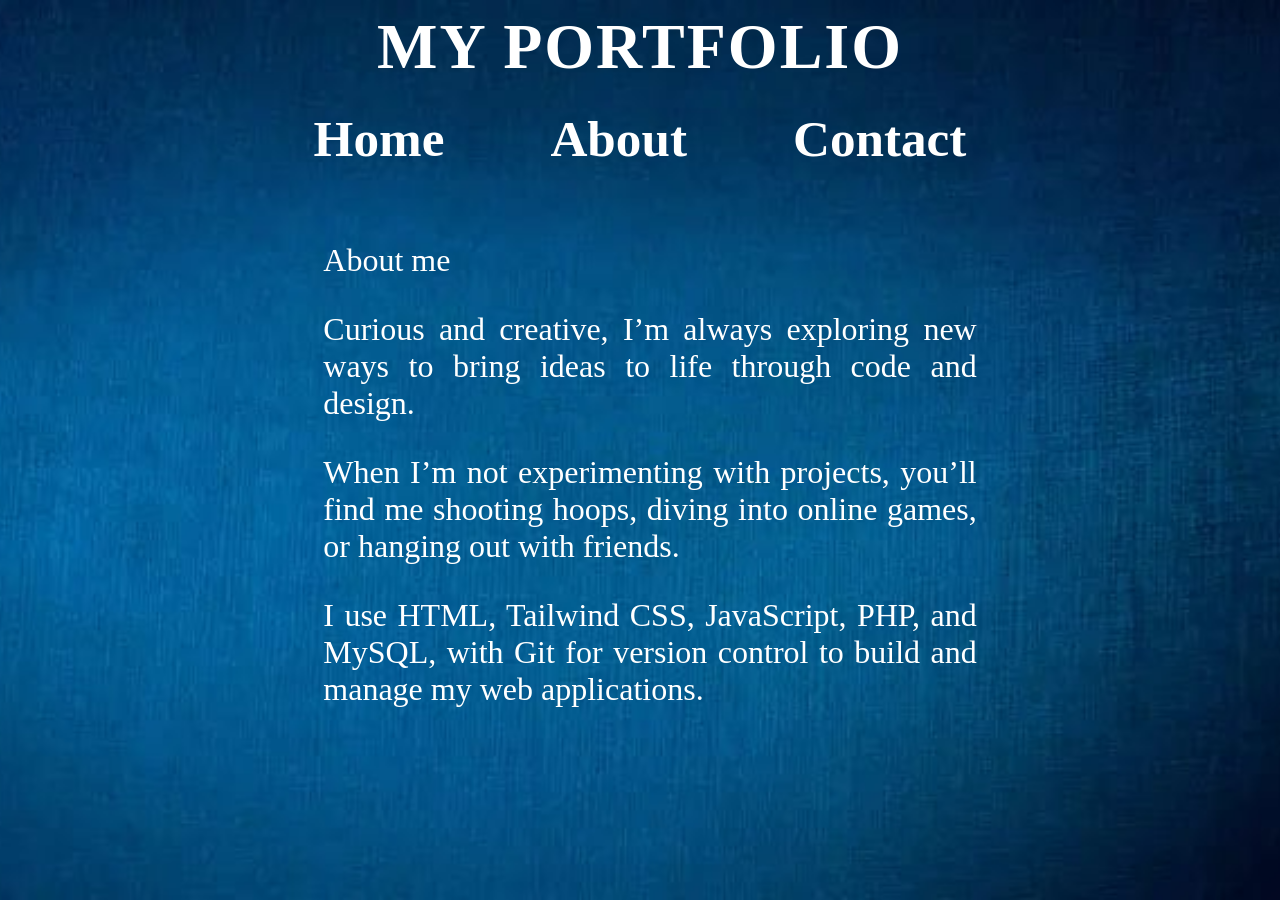
==== about.html @ 0200b766 "Initial commit" ====
<!DOCTYPE html>
<html lang="en">
<head>
  <meta charset="UTF-8" />
  <meta name="viewport" content="width=device-width, initial-scale=1" />
  <title>About Me</title>
  <link rel="stylesheet" href="aboutstyle.css" />
</head>
<body>

  <div class="container">
    <div class="menu-toggle" onclick="toggleMenu()">☰</div>
    <h1>MY PORTFOLIO</h1>

    <nav>
      <ul>
        <li><a href="index.html">Home</a></li>
        <li><a href="about.html">About</a></li>
        <li><a href="contact.html">Contact</a></li>
      </ul>
    </nav>

    <section class="intro">
      <div class="text">
        <p>About me</p>
        <p>Curious and creative, I’m always exploring new ways to bring ideas to life through code and design.</p>
        <p>When I’m not experimenting with projects, you’ll find me shooting hoops, diving into online games, or hanging out with friends.</p>
        <p>I use HTML, Tailwind CSS, JavaScript, PHP, and MySQL, with Git for version control to build and manage my web applications.</p>
      </div>
    </section>
  </div>
<script>
function toggleMenu() {
  const menu = document.querySelector("nav ul");
  menu.classList.toggle("show");
}
</script
</body>
</html>
---- aboutstyle.css ----
body {
    font-family: 'Jacques Francois', serif;
    background-image: url('backg.jpg'); 
    background-size: cover; 
    background-position: center; 
    background-attachment: fixed; 
    background-repeat: no-repeat; 
    height: 100vh; 
    margin: 0;
    padding: 0;
    color: white;
}

h1 {
     margin-bottom: 30px;
}

nav ul {
    list-style: none;
    padding: 0;
}

nav ul li {
    display: inline;
    margin-right: 80px;
    margin-left: 80px;
}

nav ul li a {
    color: white;
    text-decoration: none;
    font-size: 4em;
    padding: 10px 20px; 
    border-radius: 8px; 
    transition: 0.3s;
    display: inline-block;
    transition: transform 0.3s, color 0.3s;
}

nav ul li a:hover {
    color: #fff;
    text-shadow: 
        0 0 5px #ff0000,
        0 0 10px #ff7f00,
        0 0 15px #ffff00,
        0 0 20px #00ff00,
        0 0 25px #0000ff,
        0 0 30px #4b0082,
        0 0 35px #8b00ff;
}

.intro {
  
    display: flex;
    justify-content: center;
    align-items: center;
    padding: 50px 20px; 
    text-align: left; 
    z-index: 1; 
    flex-wrap: wrap; 
}

html, body {
    touch-action: manipulation;
    overflow-y: auto;
    overflow-x: hidden;
}

body {
    user-select: none; 
}

.container {
  display: grid;
  grid-template-columns: repeat(10, 1fr);
  grid-template-rows: repeat(4, auto);
  min-height: 100vh;
}

h1 {
  grid-column: 1 / 11;
  grid-row: 1 / 2;
  text-align: center;
  font-size: 5rem;
  letter-spacing: 2px;
  color: white;
  padding: 0;
}

nav {
  grid-column: 1 / 11;
  grid-row: 2 / 3;
  display: flex;
  justify-content: center;
}

nav ul {
  list-style: none;
  gap: 0;
}

nav li a {
  text-decoration: none;
  color: white;
  font-weight: bold;
  transition: 0.3s;
}

.intro {
  grid-column: 3 / 9;
  grid-row: 3 / 4;
  display: grid;
  align-items: center;
  padding: 40px;
  gap: 10px;
}
  .text p {
    font-size: 2.5vw;
  }

.text {
  grid-column: 2 / 10;
  font-size: 1.2rem;
  text-align: justify;
  font-size: 1em;
}

.empty {
  grid-column: 1 / 11;
  grid-row: 4 / 5;
}

.menu-toggle {
  display: none;
}

body {
    height: auto;
}

.container {
    min-height: auto;
    gap: 5px;
}

h1 {
    margin-top: 10px;
    padding: 0;
}

.intro {
    padding: 10px;
    gap: 5px;
}


.text {
    padding: 5px;
    margin: 0;
}

.empty {
    padding: 0;
    margin: 0;
}

@media (max-width: 1500px) {
  h1 {
    grid-row: 1/2;
    padding-top: 10px;
    margin: 0;
    font-size: 5vw;
    text-align: center;
  }


.nav {
  grid-column: 1/11;
  grid-row: 3/4;
  text-align: center;
}

nav ul {
  display: flex;           
  justify-content: center; 
  gap: 100px;
  padding: 20px;
  margin: 0;
}

nav ul li {
  margin: 0;
  padding: 0;
}

nav ul li a {
  font-size: 4vw;  
  padding: 0 3px;
}

.text {
    grid-column: 5/11;
    grid-row: 2/3;
    padding: 2px;
    max-width: 90%;
    font-size: 1.2vw;
    text-align: justify;
    text-justify: inter-word;
    margin: 0 auto;
}
}

@media (max-width: 1300px) {
  h1 {
    grid-row: 1/2;
    padding-top: 10px;
    margin: 0;
    font-size: 5vw;
    text-align: center;
  }

.nav {
  grid-column: 1/11;
  grid-row: 3/4;
  text-align: center;
}

nav ul {
  display: flex;           
  justify-content: center; 
  gap: 100px;
  padding: 20px;
  margin: 0;
}

nav ul li {
  margin: 0;
  padding: 0;
}

nav ul li a {
  font-size: 4vw;  
  padding: 0 3px;
}

.text {
    grid-column: 5/11;
    grid-row: 2/3;
    padding: 2px;
    max-width: 90%;
    font-size: 1.2vw;
    text-align: justify;
    text-justify: inter-word;
    margin: 0 auto;
}
}

@media (max-width: 1100px) {
  h1 {
    grid-row: 1/2;
    padding-top: 10px;
    margin: 0;
    font-size: 5vw;
    text-align: center;
  }

.nav {
  grid-column: 1/11;
  grid-row: 3/4;
  text-align: center;
}

nav ul {
  display: flex;           
  justify-content: center; 
  gap: 100px;
  padding: 20px;
  margin: 0;
}

nav ul li {
  margin: 0;
  padding: 0;
}

nav ul li a {
  font-size: 4vw;  
  padding: 0 3px;
}

.text {
    grid-column: 5/11;
    grid-row: 2/3;
    padding: 2px;
    max-width: 90%;
    font-size: 1.2vw;
    text-align: justify;
    text-justify: inter-word;
    margin: 0 auto;
}
}

@media (max-width: 900px) {
  h1 {
    grid-row: 1/2;
    padding-top: 10px;
    margin: 0;
    font-size: 5vw;
    text-align: center;
  }
.nav {
  grid-column: 1/11;
  grid-row: 3/4;
  text-align: center;
}

nav ul {
  display: flex;           
  justify-content: center; 
  gap: 100px;
  padding: 20px;
  margin: 0;
}

nav ul li {
  margin: 0;
  padding: 0;
}

nav ul li a {
  font-size: 4vw;  
  padding: 0 3px;
}

.text {
    grid-column: 5/11;
    grid-row: 2/3;
    padding: 2px;
    max-width: 90%;
    font-size: 1.2vw;
    text-align: justify;
    text-justify: inter-word;
    margin: 0 auto;
}
}

@media (max-width: 700px) {
  h1 {
    grid-row: 1/2;
    padding-top: 10px;
    margin: 0;
    font-size: 4vw;
    text-align: center;
  }
.nav {
  grid-column: 1/11;
  grid-row: 3/4;
  text-align: center;
}

nav ul {
  display: flex;           
  justify-content: center; 
  gap: 80px;
  padding: 20px;
  margin: 0;
}

nav ul li {
  margin: 0;
  padding: 0;
}

nav ul li a {
  font-size: 4vw;  
  padding: 0 3px;
}

.text {
    grid-column: 1/11;
    grid-row: 4/5;
    padding: 2px;
    max-width: 90%;
    font-size: 1.5vw;
    text-align: justify;
    text-justify: inter-word;
    margin: 0 auto;
}
}

@media (max-width: 500px) {
    h1 {
        grid-row: 2/2;
        padding-top: 10px;
        margin: 0;
        font-size: 1.5rem;
    }

  .menu-toggle {
    display: block; 
    position: absolute;
    top: 10px;
    right: 10px;
    font-size: 1.5rem;
    color: white;
    cursor: pointer;
    z-index: 1000;
  }
  
    nav ul li a {
        display: none;
    }
    .text {
        grid-column: 1/11;
        grid-row: 2/3;
        padding: 2px;
        font-size: 0.4rem;
    }
    nav ul.show li a {
    display: block !important; 
    font-size: 1.5rem;          
    margin: 30px 0;             
    text-align: center;
}
}

@media (max-width: 300px) {
    h1 {
        grid-row: 2/2;
        padding-top: 10px;
        margin: 0;
        font-size: 1.5rem;
    }

  .menu-toggle {
        display: block; 
        position: absolute;
        top: 10px;
        right: 10px;
        font-size: 1.5rem;
        color: white;
        cursor: pointer;
        z-index: 1000;
    }
  
    nav ul li a {
        display: none;
        padding-top: 20px;
        padding-inline: 0px;
    }
   
    
    .text {
        grid-column: 1/11;
        grid-row: 2/3;
        padding: 2px;
        font-size: 50rem;

    }
    nav ul.show li a {
    display: block !important; 
    font-size: 7vw; 
    margin: 2px 0;        
    padding-top: 5px 0;      
    line-height: 2;                           
    text-align: center;
}
}
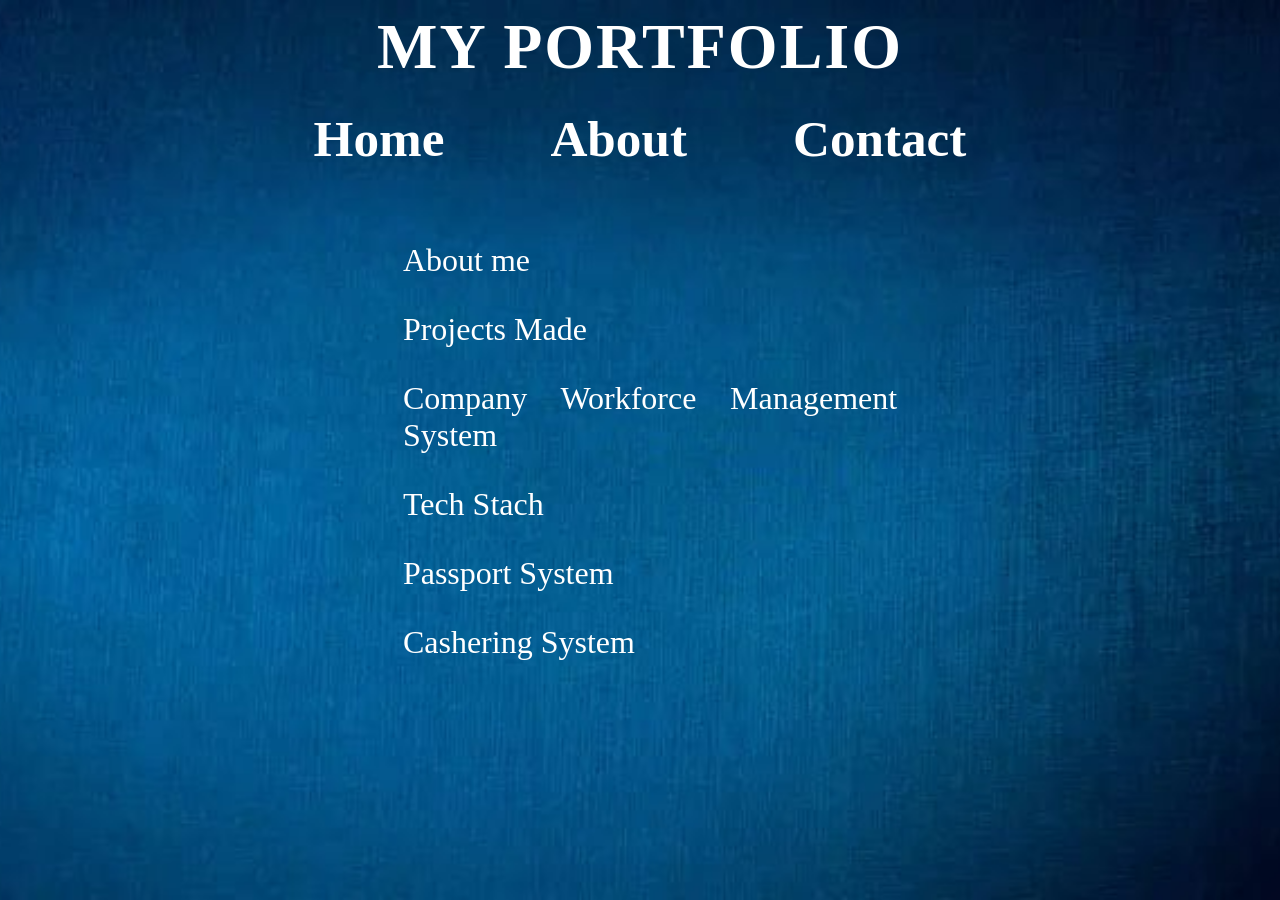
==== commit e9960bf6: "Revise about section with project details Updated the about section to highlight projects and skills" ====
--- a/about.html
+++ b/about.html
@@ -23,9 +23,11 @@
     <section class="intro">
       <div class="text">
         <p>About me</p>
-        <p>Curious and creative, I’m always exploring new ways to bring ideas to life through code and design.</p>
-        <p>When I’m not experimenting with projects, you’ll find me shooting hoops, diving into online games, or hanging out with friends.</p>
-        <p>I use HTML, Tailwind CSS, JavaScript, PHP, and MySQL, with Git for version control to build and manage my web applications.</p>
+        <p>Projects Made</p>
+        <p>Company Workforce Management System</p>
+        <p>Tech Stach</p>
+        <p>Passport System</p>
+        <p>Cashering System</p>
       </div>
     </section>
   </div>
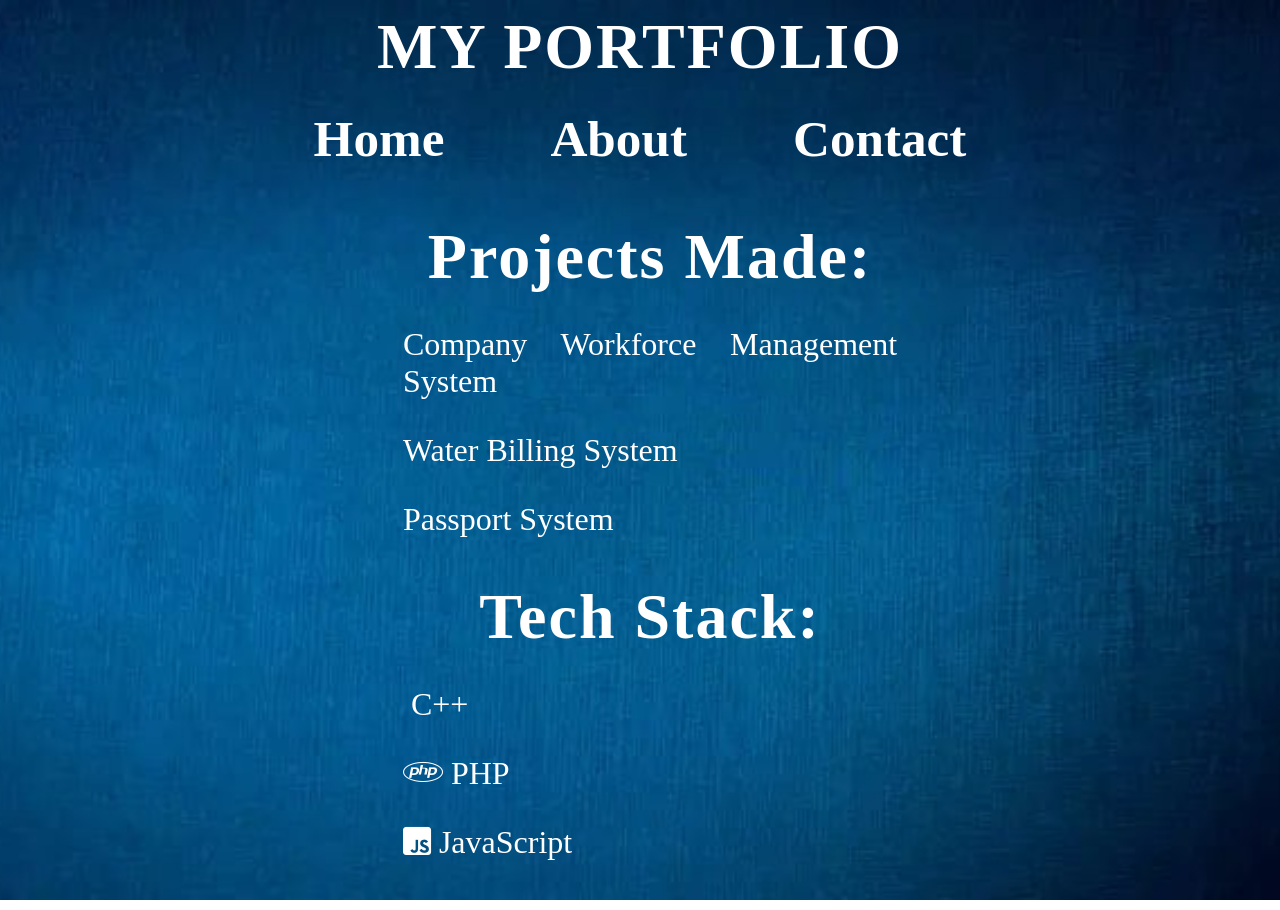
==== commit 3eb61a69: "Update about.html" ====
--- a/about.html
+++ b/about.html
@@ -5,6 +5,9 @@
   <meta name="viewport" content="width=device-width, initial-scale=1" />
   <title>About Me</title>
   <link rel="stylesheet" href="aboutstyle.css" />
+  
+
+  <link href="https://cdnjs.cloudflare.com/ajax/libs/font-awesome/6.0.0-beta3/css/all.min.css" rel="stylesheet" />
 </head>
 <body>
 
@@ -22,20 +25,23 @@
 
     <section class="intro">
       <div class="text">
-        <p>About me</p>
-        <p>Projects Made</p>
+        <h1>Projects Made:</h1>
         <p>Company Workforce Management System</p>
-        <p>Tech Stach</p>
+        <p>Water Billing System</p>
         <p>Passport System</p>
-        <p>Cashering System</p>
+        <h1>Tech Stack:</h1>
+        <p><i class="fab fa-cplusplus"></i> C++</p> 
+        <p><i class="fab fa-php"></i> PHP</p> 
+        <p><i class="fab fa-js-square"></i> JavaScript</p> 
       </div>
     </section>
   </div>
-<script>
-function toggleMenu() {
-  const menu = document.querySelector("nav ul");
-  menu.classList.toggle("show");
-}
-</script
+
+  <script>
+    function toggleMenu() {
+      const menu = document.querySelector("nav ul");
+      menu.classList.toggle("show");
+    }
+  </script>
 </body>
 </html>
